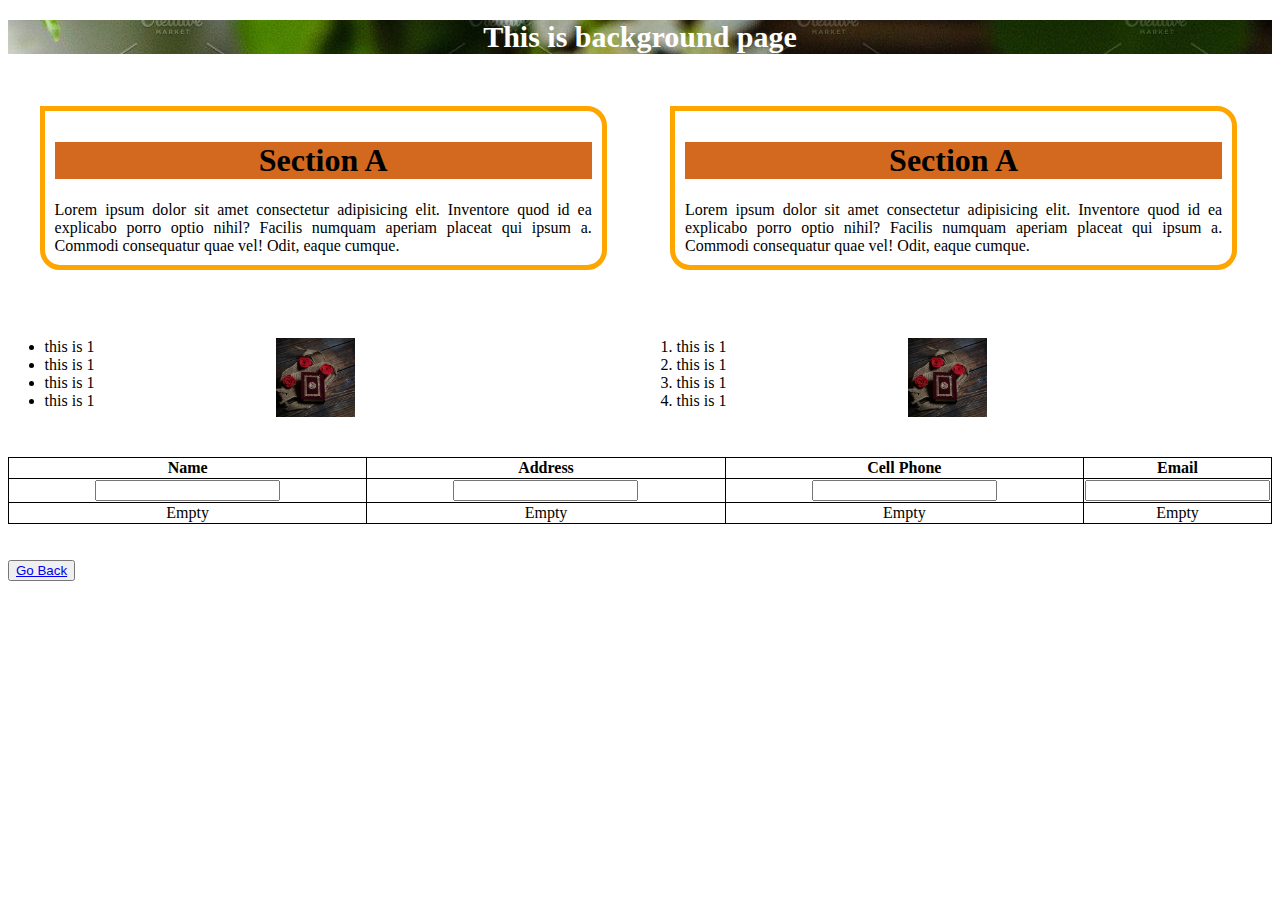
==== background.html @ 035651d4 "background" ====
<!DOCTYPE html>
<html lang="en">
<head>
    <meta charset="UTF-8">
    <meta http-equiv="X-UA-Compatible" content="IE=edge">
    <meta name="viewport" content="width=device-width, initial-scale=1.0">
    <title>Background</title>
    <link rel="stylesheet" href="style.css">
    <link rel="icon" href="Images/icon.ico">
</head>
<body class="background">
    <H1 class="color">This is background page</h1>
        <div>

            <section class="box">
                <h1 class="text-aligne">Section A</h1>
                Lorem ipsum dolor sit amet consectetur adipisicing elit. Inventore quod id ea explicabo porro optio nihil? Facilis numquam aperiam placeat qui ipsum a. Commodi consequatur quae vel! Odit, eaque cumque.
            </section>
                

            <section class="box">
                <h1 class="text-aligne">Section A</h1>
                Lorem ipsum dolor sit amet consectetur adipisicing elit. Inventore quod id ea explicabo porro optio nihil? Facilis numquam aperiam placeat qui ipsum a. Commodi consequatur quae vel! Odit, eaque cumque.
            </section>


        </div>

        <div>
            <section class="section">
                <ul class="column">
                    <li>
                        this is 1
                    </li>

                    <li>
                        this is 1
                    </li>

                    <li>
                        this is 1
                    </li>

                    <li>
                        this is 1
                    </li>
                </ul>

                <ul class="column">
                <img src="Images/Quran.jpg">
                </ul>
            </section>

            <section class="section">
                <ol class="column">
                    <li>
                        this is 1
                    </li>

                    <li>
                        this is 1
                    </li>

                    <li>
                        this is 1
                    </li>

                    <li>
                        this is 1
                    </li>
                </ol>

                <ul class="column">
                <img src="Images/Quran.jpg">
                </ul>
            </section>
        </div>

        <table>
            <tr>
                <th>
                    Name
                </th>

                <th>
                    Address
                </th>

                <th>
                    Cell Phone
                </th>

                <th>
                    Email
                </th>
            </tr>

            <tr>
                <td>
                    <input type="text">
                </td>

                <td>
                    <input type="text">
                </td>

                <td>
                    <input type="number">
                </td>

                <td>
                    <input type="email">
                </td>
            
            </tr>
            <tr>
                <td>
                    Empty
                </td>

                <td>
                    Empty
                </td>

                <td>
                    Empty
                </td>

                <td>
                    Empty
                </td>
            
            </tr>
        </table>

        <br>
        <br>

   
    <button><a href="index.html">Go Back </a></button>
</body>
</html>
---- style.css ----
h1.color{
    color: white;
    background: orchid;
    font-size: 30px;
    text-align: center;
    background-image: url(Images/quran2.jpg) ;
}

.box{
    width: 42.5%;
    height: 100%;
    border: 5px solid orange;
    margin: 2.5%;
    border-radius: 0 20px 20px;
    padding: 10px ;
    text-align: justify;
    float: left;
}

.text-aligne{
    text-align: center;
    background: chocolate;
}

h1:hover{
    color: crimson;  
}

img{
    width:50%;
}

table {
    border: 1px solid black;
    border-collapse: collapse;
    width: 100%;
  }

  td, th {
    border: 1px solid black;
    border-collapse: collapse;
    width: 33.33%;
    text-align: center;
  }
  .section{
      width: 50%;
      float: left;
  }

  .column {
    float: left;
    width: 25%;
    padding: 5px;
    margin: 5%;
  }
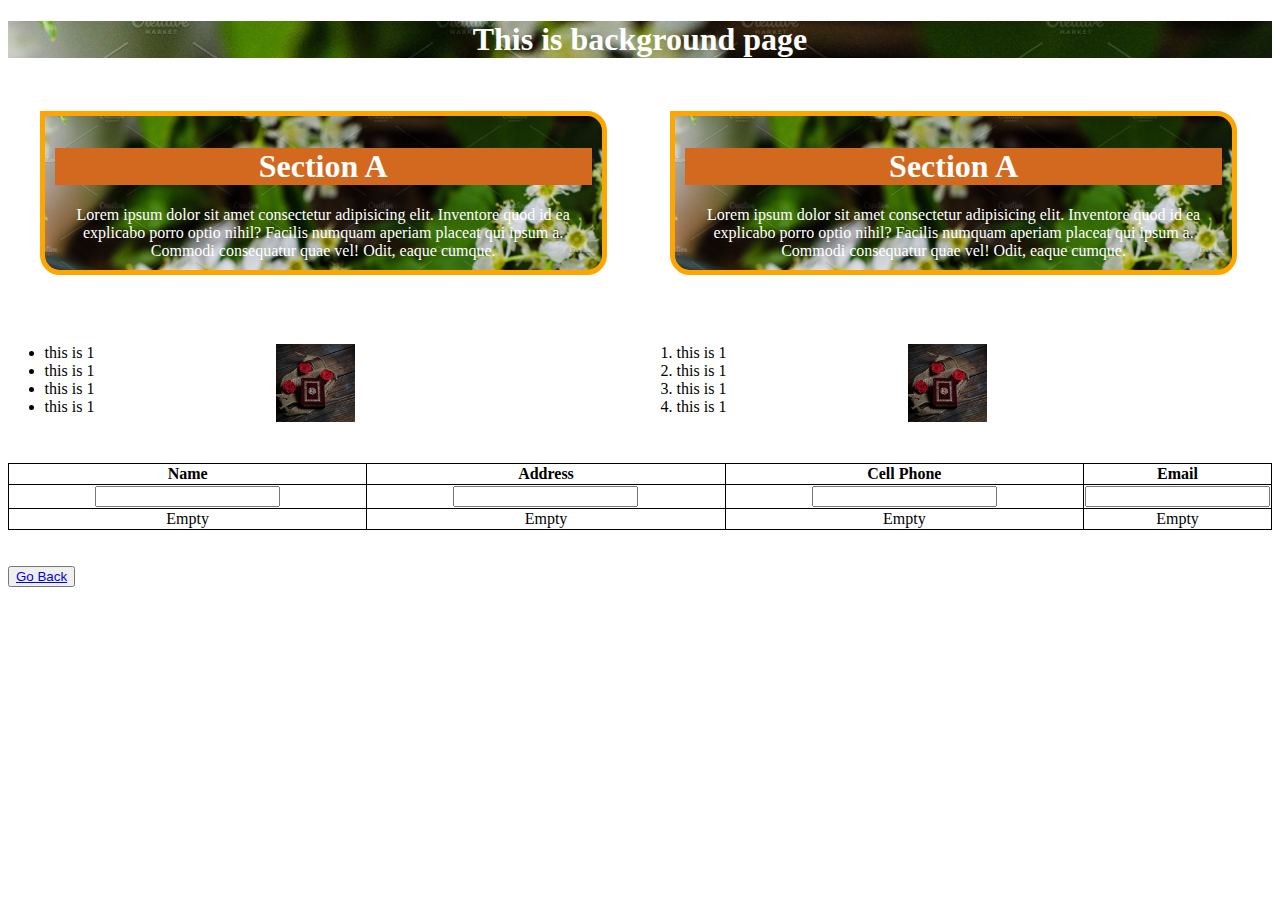
==== commit 1786442f: "Background Adjust" ====
--- a/background.html
+++ b/background.html
@@ -8,17 +8,17 @@
     <link rel="stylesheet" href="style.css">
     <link rel="icon" href="Images/icon.ico">
 </head>
-<body class="background">
-    <H1 class="color">This is background page</h1>
+<body >
+    <H1 class="background">This is background page</h1>
         <div>
 
-            <section class="box">
+            <section class="box background">
                 <h1 class="text-aligne">Section A</h1>
                 Lorem ipsum dolor sit amet consectetur adipisicing elit. Inventore quod id ea explicabo porro optio nihil? Facilis numquam aperiam placeat qui ipsum a. Commodi consequatur quae vel! Odit, eaque cumque.
             </section>
                 
 
-            <section class="box">
+            <section class="box background">
                 <h1 class="text-aligne">Section A</h1>
                 Lorem ipsum dolor sit amet consectetur adipisicing elit. Inventore quod id ea explicabo porro optio nihil? Facilis numquam aperiam placeat qui ipsum a. Commodi consequatur quae vel! Odit, eaque cumque.
             </section>
--- a/style.css
+++ b/style.css
@@ -3,7 +3,7 @@
     background: orchid;
     font-size: 30px;
     text-align: center;
-    background-image: url(Images/quran2.jpg) ;
+    
 }
 
 .box{
@@ -15,6 +15,14 @@
     padding: 10px ;
     text-align: justify;
     float: left;
+}
+
+.background{ 
+    background-image: url(Images/quran2.jpg) ;
+    background-repeat: no-repeat;
+    background-size: 100%;
+    color: white;
+    text-align: center;
 }
 
 .text-aligne{
@@ -34,6 +42,7 @@
     border: 1px solid black;
     border-collapse: collapse;
     width: 100%;
+    
   }
 
   td, th {
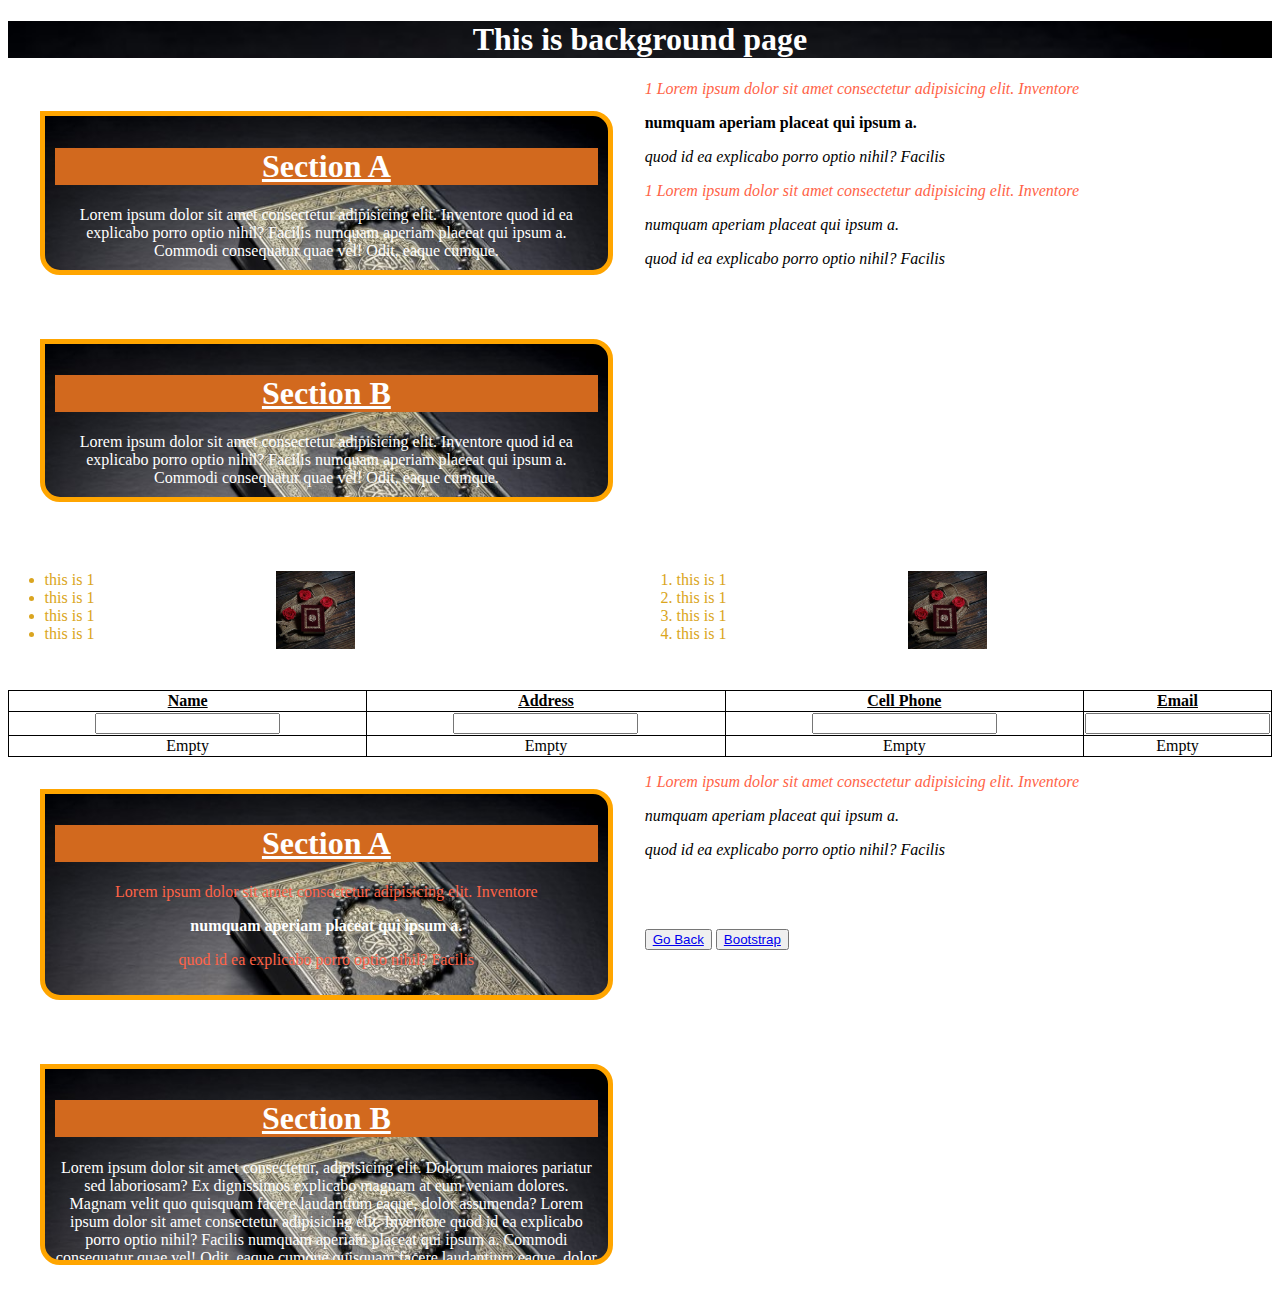
==== commit 76ce5d32: "bootstrap" ====
--- a/background.html
+++ b/background.html
@@ -5,6 +5,7 @@
     <meta http-equiv="X-UA-Compatible" content="IE=edge">
     <meta name="viewport" content="width=device-width, initial-scale=1.0">
     <title>Background</title>
+    <!--<link href="https://cdn.jsdelivr.net/npm/bootstrap@5.0.2/dist/css/bootstrap.min.css" rel="stylesheet" integrity="sha384-EVSTQN3/azprG1Anm3QDgpJLIm9Nao0Yz1ztcQTwFspd3yD65VohhpuuCOmLASjC" crossorigin="anonymous"> -->
     <link rel="stylesheet" href="style.css">
     <link rel="icon" href="Images/icon.ico">
 </head>
@@ -13,19 +14,19 @@
         <div>
 
             <section class="box background">
-                <h1 class="text-aligne">Section A</h1>
+                <h1 class="text-aligne"> <u> Section A </u></h1>
                 Lorem ipsum dolor sit amet consectetur adipisicing elit. Inventore quod id ea explicabo porro optio nihil? Facilis numquam aperiam placeat qui ipsum a. Commodi consequatur quae vel! Odit, eaque cumque.
             </section>
                 
 
             <section class="box background">
-                <h1 class="text-aligne">Section A</h1>
-                Lorem ipsum dolor sit amet consectetur adipisicing elit. Inventore quod id ea explicabo porro optio nihil? Facilis numquam aperiam placeat qui ipsum a. Commodi consequatur quae vel! Odit, eaque cumque.
+                <h1 class="text-aligne"><u> Section B </u></h1>
+               Lorem ipsum dolor sit amet consectetur adipisicing elit. Inventore quod id ea explicabo porro optio nihil? Facilis numquam aperiam placeat qui ipsum a. Commodi consequatur quae vel! Odit, eaque cumque.
             </section>
 
 
         </div>
-
+        <P> 1 Lorem ipsum dolor sit amet consectetur adipisicing elit. Inventore</P> <b> <P> numquam aperiam placeat qui ipsum a. </P></b> <P> quod id ea explicabo porro optio nihil? Facilis </P> 
         <div>
             <section class="section">
                 <ul class="column">
@@ -47,7 +48,7 @@
                 </ul>
 
                 <ul class="column">
-                <img src="Images/Quran.jpg">
+                    <img src="Images/quran-1.jpg">
                 </ul>
             </section>
 
@@ -71,27 +72,27 @@
                 </ol>
 
                 <ul class="column">
-                <img src="Images/Quran.jpg">
+                    <img src="Images/quran-1.jpg">
                 </ul>
             </section>
         </div>
-
+        <P> 1 Lorem ipsum dolor sit amet consectetur adipisicing elit. Inventore</P> <P> numquam aperiam placeat qui ipsum a. </P> <P> quod id ea explicabo porro optio nihil? Facilis </P> 
         <table>
             <tr>
                 <th>
-                    Name
+                  <u>  Name </u>
                 </th>
 
                 <th>
-                    Address
+                   <u> Address </u>
                 </th>
 
                 <th>
-                    Cell Phone
+                   <u> Cell Phone </u>
                 </th>
 
                 <th>
-                    Email
+                   <u> Email </u>
                 </th>
             </tr>
 
@@ -133,10 +134,35 @@
             </tr>
         </table>
 
+
+        <div>
+            
+            <section class="box background">
+                <h1 class="text-aligne"> <u> Section A </u></h1>
+               <P> Lorem ipsum dolor sit amet consectetur adipisicing elit. Inventore</P><b> <P> numquam aperiam placeat qui ipsum a. </P></b> <P> quod id ea explicabo porro optio nihil? Facilis </P> 
+            </section>
+                
+
+            <section class="box1 background scroll">
+                <h1 class="text-aligne"><u> Section B </u></h1>
+                Lorem ipsum dolor sit amet consectetur, adipisicing elit. Dolorum maiores pariatur sed laboriosam? Ex dignissimos explicabo magnam at eum veniam dolores. Magnam velit quo quisquam facere laudantium eaque, dolor assumenda? Lorem ipsum dolor sit amet consectetur adipisicing elit. Inventore quod id ea explicabo porro optio nihil? Facilis numquam aperiam placeat qui ipsum a. Commodi consequatur quae vel! Odit, eaque cumque.quisquam facere laudantium eaque, dolor assumenda? Lorem ipsum dolor sit amet consectetur adipisicing elit. Inventore quod id ea explicabo porro optio nihil? Facilis numquam aperiam placeat qui ipsum a. Commodi consequatur quae vel! Odit, eaque cumque.
+            </section>
+
+        </div>
+
+        <P> 1 Lorem ipsum dolor sit amet consectetur adipisicing elit. Inventore</P> <P> numquam aperiam placeat qui ipsum a. </P> <P> quod id ea explicabo porro optio nihil? Facilis </P> 
+<br>
         <br>
         <br>
 
    
     <button><a href="index.html">Go Back </a></button>
+
+    <button> <a href="Bootstrap.html">Bootstrap</a> </button>
+
+
+<!-- JavaScript Bundle with Popper -->
+<script src="https://cdn.jsdelivr.net/npm/bootstrap@5.0.2/dist/js/bootstrap.bundle.min.js" integrity="sha384-MrcW6ZMFYlzcLA8Nl+NtUVF0sA7MsXsP1UyJoMp4YLEuNSfAP+JcXn/tWtIaxVXM" crossorigin="anonymous"></script>
+
 </body>
 </html>--- a/style.css
+++ b/style.css
@@ -1,5 +1,5 @@
 h1.color{
-    color: white;
+    
     background: orchid;
     font-size: 30px;
     text-align: center;
@@ -7,7 +7,7 @@
 }
 
 .box{
-    width: 42.5%;
+    width: 43%;
     height: 100%;
     border: 5px solid orange;
     margin: 2.5%;
@@ -17,12 +17,32 @@
     float: left;
 }
 
+.box1{
+    width: 43%;
+    height: 171px;
+    border: 5px solid orange;
+    margin: 2.5%;
+    border-radius: 0 20px 20px;
+    padding: 10px ;
+    text-align:justify;
+    float: left;
+    overflow: hidden;
+}
+
+.scroll:hover{
+    overflow-y:scroll; 
+}
+
 .background{ 
-    background-image: url(Images/quran2.jpg) ;
+    background-image: url(Images/quran-3.jpg) ;
     background-repeat: no-repeat;
     background-size: 100%;
+    
+    text-align: center;
+}
+
+.background, h1.color{
     color: white;
-    text-align: center;
 }
 
 .text-aligne{
@@ -31,10 +51,15 @@
 }
 
 h1:hover{
-    color: crimson;  
+    color:springgreen;  
 }
 
-img{
+a:visited {
+    color: blue;}
+
+  
+
+.section,img{
     width:50%;
 }
 
@@ -52,7 +77,6 @@
     text-align: center;
   }
   .section{
-      width: 50%;
       float: left;
   }
 
@@ -63,4 +87,19 @@
     margin: 5%;
   }
 
-  +  div li{
+      color: goldenrod;
+  }
+
+  .box > p{
+      color:tomato;
+  }
+
+  div + p{
+    color:tomato;
+    text-align: left;
+}
+
+div ~ p{
+    font-style: italic;
+}